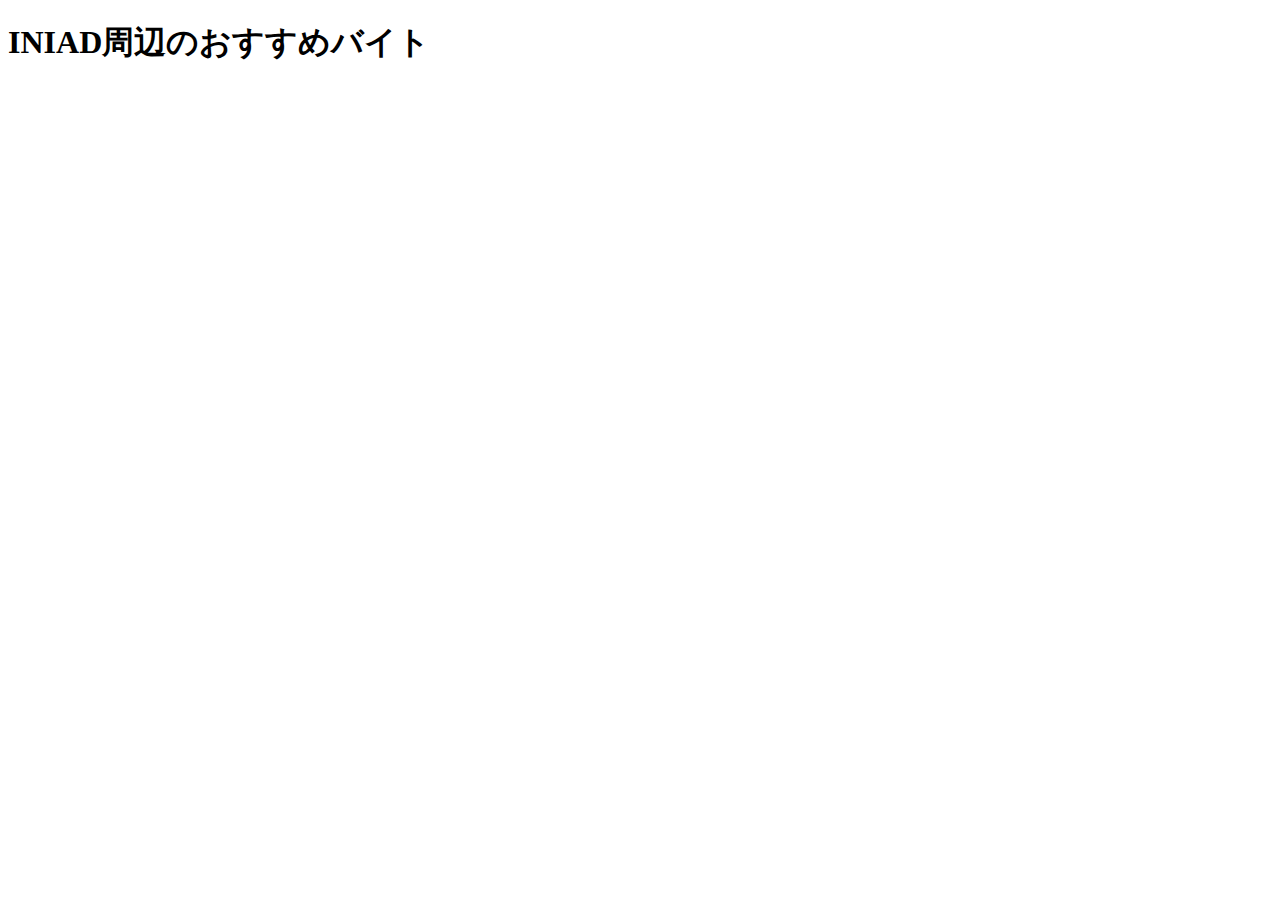
==== index.html @ fd1ef078 "題名を変更" ====
<!DOCTYPE html>
<html lang="ja">
  <head>
    <meta charset="UTF-8">
    <title>チームで作るWebサイト</title>
    <link rel="stylesheet"  href="css/index.css">
  </head>

  <body>
    <h1>INIAD周辺のおすすめバイト</h1>
  </body>
</html>
---- css/index.css ----
.red {
    color:#ff0000
}
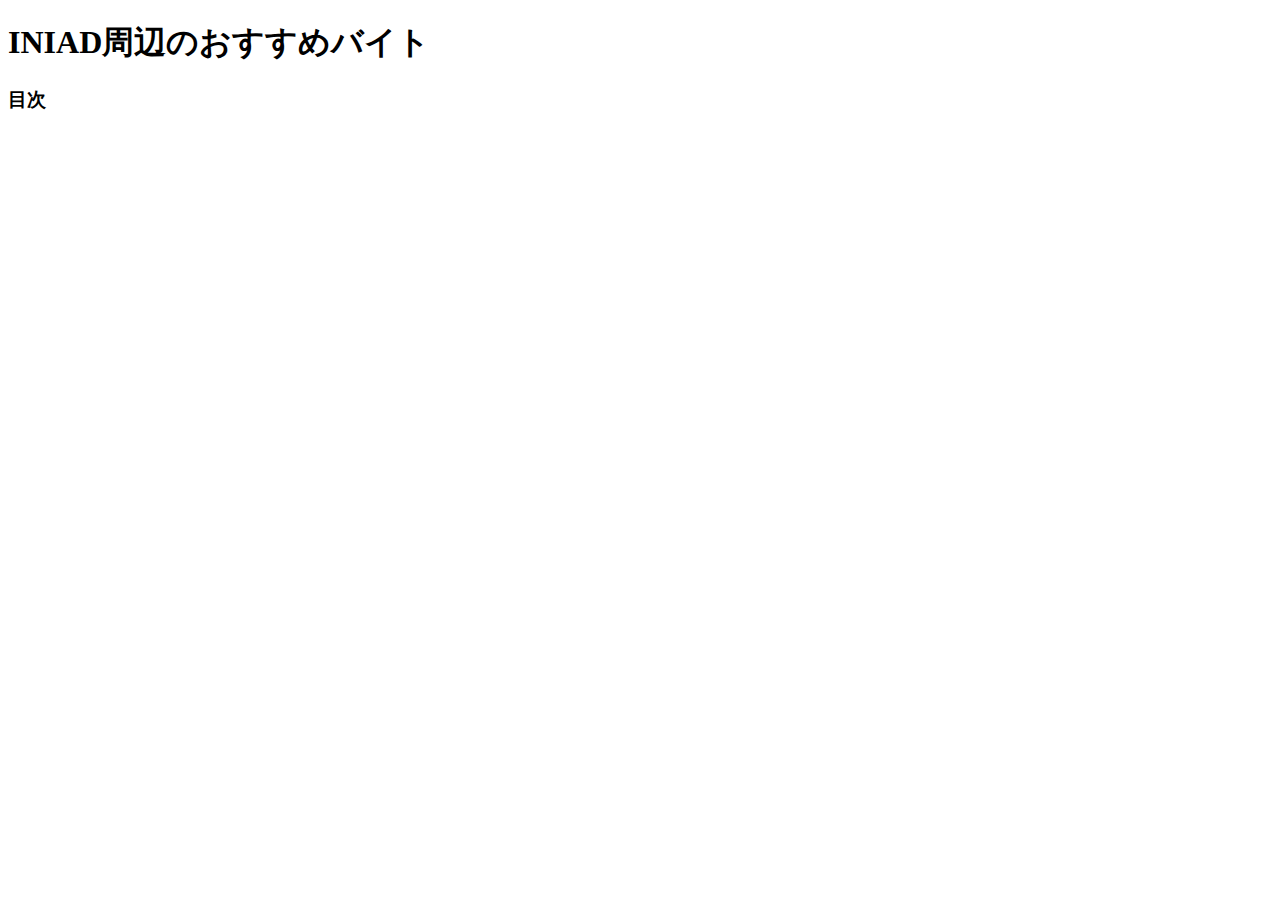
==== commit f29f5738: "目次を追加" ====
--- a/index.html
+++ b/index.html
@@ -8,5 +8,7 @@
 
   <body>
     <h1>INIAD周辺のおすすめバイト</h1>
+    <h3>目次
+    </h3>
   </body>
 </html>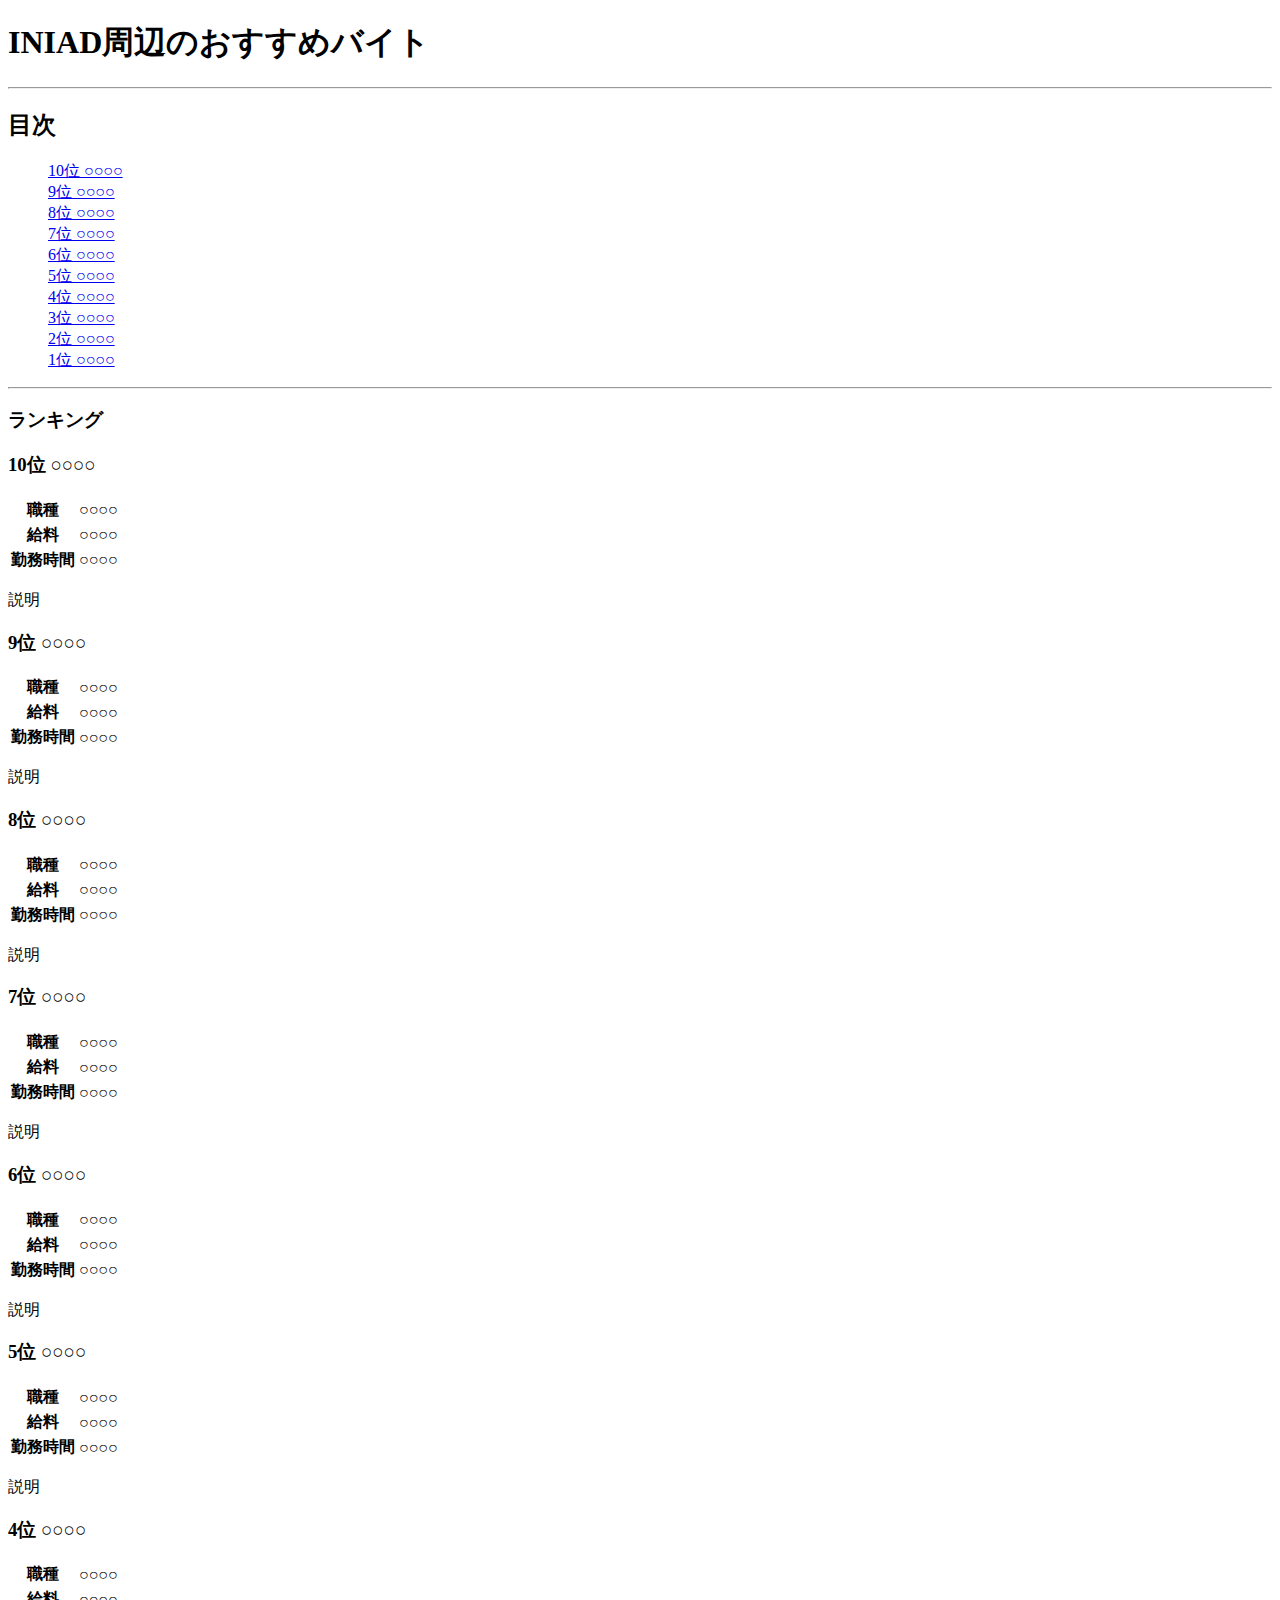
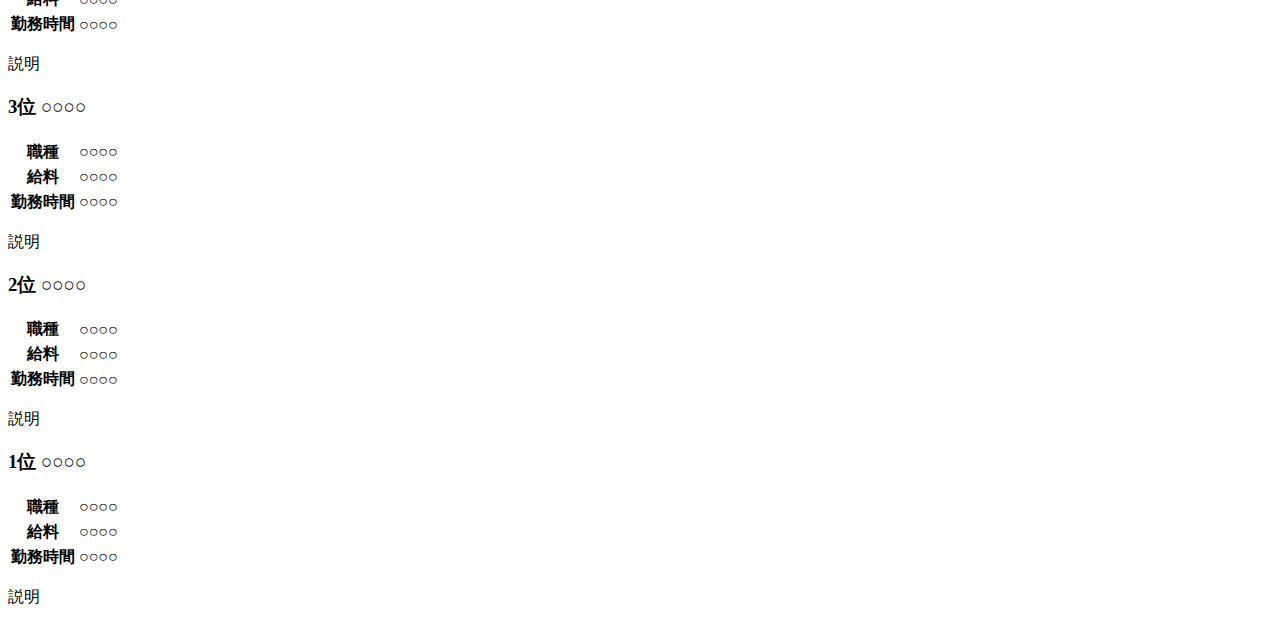
==== commit 78eab19e: "大まかに変更" ====
--- a/index.html
+++ b/index.html
@@ -8,7 +8,195 @@
 
   <body>
     <h1>INIAD周辺のおすすめバイト</h1>
-    <h3>目次
-    </h3>
+
+    <hr>
+
+    <h2>目次</h2>
+    <ul style="list-style: none;">
+      <li><a href="#10位">10位 ○○○○</a></li>
+      <li><a href="#9位"> 9位 ○○○○</a></li>
+      <li><a href="#8位"> 8位 ○○○○</a></li>
+      <li><a href="#7位"> 7位 ○○○○</a></li>
+      <li><a href="#6位"> 6位 ○○○○</a></li>
+      <li><a href="#5位"> 5位 ○○○○</a></li>
+      <li><a href="#4位"> 4位 ○○○○</a></li>
+      <li><a href="#3位"> 3位 ○○○○</a></li>
+      <li><a href="#2位"> 2位 ○○○○</a></li>
+      <li><a href="#1位"> 1位 ○○○○</a></li>
+    </ul>
+
+    <hr>
+
+    <h3>ランキング</h3>
+
+    <h3><a id="10位">10位 ○○○○</a></h3>
+    <table>
+      <tr>
+        <th>職種</th>
+        <th>○○○○</th>
+      </tr>
+      <tr>
+        <th>給料</th>
+        <th>○○○○</th>
+      </tr>
+      <tr>
+        <th>勤務時間</th>
+        <th>○○○○</th>
+      </tr>
+    </table>
+    <p>説明</p>
+
+    <h3><a id="9位"> 9位 ○○○○</a></h3>
+    <table>
+      <tr>
+        <th>職種</th>
+        <th>○○○○</th>
+      </tr>
+      <tr>
+        <th>給料</th>
+        <th>○○○○</th>
+      </tr>
+      <tr>
+        <th>勤務時間</th>
+        <th>○○○○</th>
+      </tr>
+    </table>
+    <p>説明</p>
+
+    <h3><a id="8位"> 8位 ○○○○</a></h3>
+    <table>
+      <tr>
+        <th>職種</th>
+        <th>○○○○</th>
+      </tr>
+      <tr>
+        <th>給料</th>
+        <th>○○○○</th>
+      </tr>
+      <tr>
+        <th>勤務時間</th>
+        <th>○○○○</th>
+      </tr>
+    </table>
+    <p>説明</p>
+
+    <h3><a id="7位"> 7位 ○○○○</a></h3>
+    <table>
+      <tr>
+        <th>職種</th>
+        <th>○○○○</th>
+      </tr>
+      <tr>
+        <th>給料</th>
+        <th>○○○○</th>
+      </tr>
+      <tr>
+        <th>勤務時間</th>
+        <th>○○○○</th>
+      </tr>
+    </table>
+    <p>説明</p>
+
+    <h3><a id="6位"> 6位 ○○○○</a></h3>
+    <table>
+      <tr>
+        <th>職種</th>
+        <th>○○○○</th>
+      </tr>
+      <tr>
+        <th>給料</th>
+        <th>○○○○</th>
+      </tr>
+      <tr>
+        <th>勤務時間</th>
+        <th>○○○○</th>
+      </tr>
+    </table>
+    <p>説明</p>
+
+    <h3><a id="5位"> 5位 ○○○○</a></h3>
+    <table>
+      <tr>
+        <th>職種</th>
+        <th>○○○○</th>
+      </tr>
+      <tr>
+        <th>給料</th>
+        <th>○○○○</th>
+      </tr>
+      <tr>
+        <th>勤務時間</th>
+        <th>○○○○</th>
+      </tr>
+    </table>
+    <p>説明</p>
+
+    <h3><a id="4位"> 4位 ○○○○</a></h3>
+    <table>
+      <tr>
+        <th>職種</th>
+        <th>○○○○</th>
+      </tr>
+      <tr>
+        <th>給料</th>
+        <th>○○○○</th>
+      </tr>
+      <tr>
+        <th>勤務時間</th>
+        <th>○○○○</th>
+      </tr>
+    </table>
+    <p>説明</p>
+
+    <h3><a id="3位"> 3位 ○○○○</a></h3>
+    <table>
+      <tr>
+        <th>職種</th>
+        <th>○○○○</th>
+      </tr>
+      <tr>
+        <th>給料</th>
+        <th>○○○○</th>
+      </tr>
+      <tr>
+        <th>勤務時間</th>
+        <th>○○○○</th>
+      </tr>
+    </table>
+    <p>説明</p>
+
+    <h3><a id="2位"> 2位 ○○○○</a></h3>
+    <table>
+      <tr>
+        <th>職種</th>
+        <th>○○○○</th>
+      </tr>
+      <tr>
+        <th>給料</th>
+        <th>○○○○</th>
+      </tr>
+      <tr>
+        <th>勤務時間</th>
+        <th>○○○○</th>
+      </tr>
+    </table>
+    <p>説明</p>
+
+    <h3><a id="1位"> 1位 ○○○○</a></h3>
+    <table>
+      <tr>
+        <th>職種</th>
+        <th>○○○○</th>
+      </tr>
+      <tr>
+        <th>給料</th>
+        <th>○○○○</th>
+      </tr>
+      <tr>
+        <th>勤務時間</th>
+        <th>○○○○</th>
+      </tr>
+    </table>
+    <p>説明</p>
   </body>
 </html>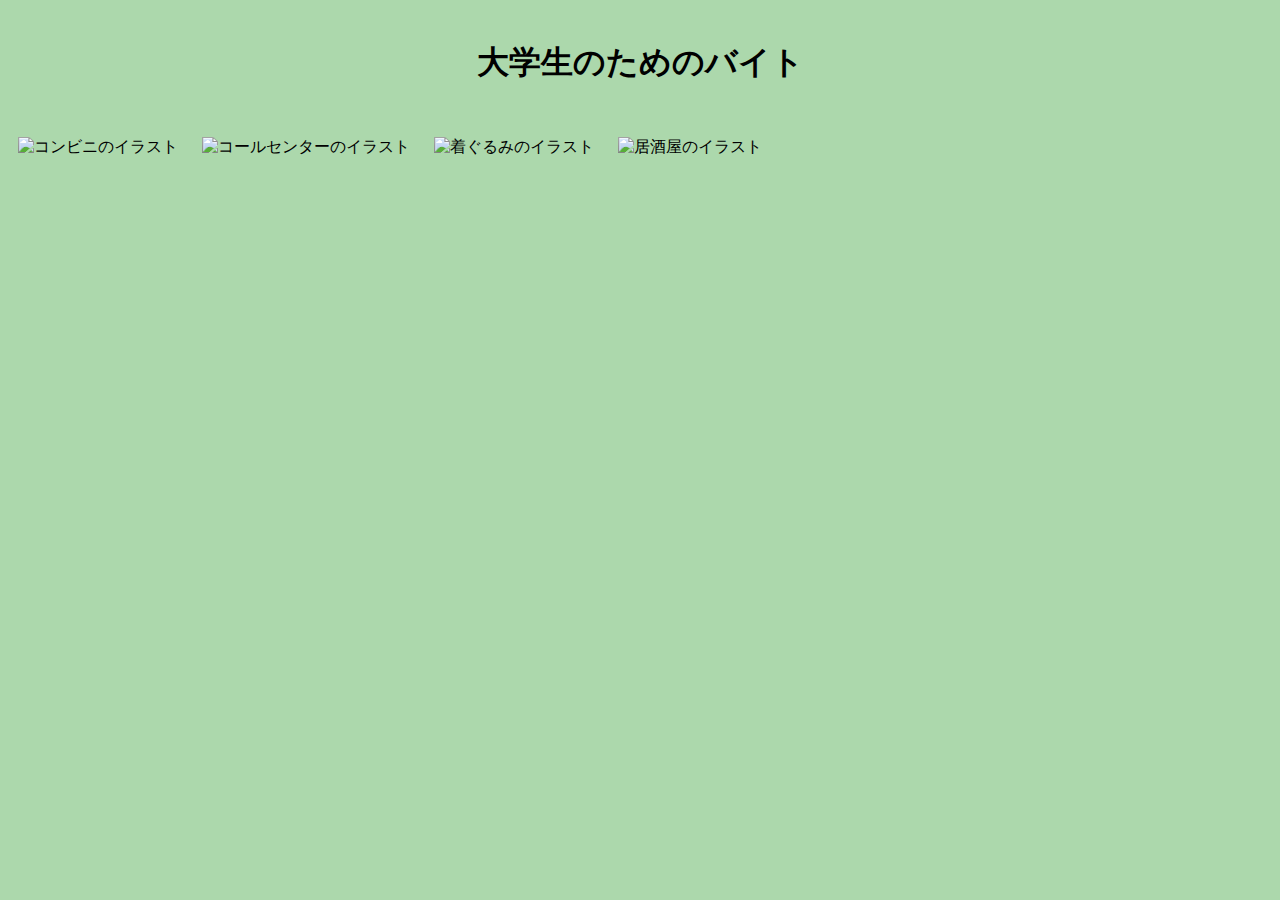
==== commit be50e831: "index1の変更" ====
--- a/index.html
+++ b/index.html
@@ -1,202 +1,19 @@
+
 <!DOCTYPE html>
 <html lang="ja">
   <head>
     <meta charset="UTF-8">
-    <title>チームで作るWebサイト</title>
+    <title>aa</title>
     <link rel="stylesheet"  href="css/index.css">
   </head>
 
   <body>
-    <h1>INIAD周辺のおすすめバイト</h1>
-
-    <hr>
-
-    <h2>目次</h2>
-    <ul style="list-style: none;">
-      <li><a href="#10位">10位 ○○○○</a></li>
-      <li><a href="#9位"> 9位 ○○○○</a></li>
-      <li><a href="#8位"> 8位 ○○○○</a></li>
-      <li><a href="#7位"> 7位 ○○○○</a></li>
-      <li><a href="#6位"> 6位 ○○○○</a></li>
-      <li><a href="#5位"> 5位 ○○○○</a></li>
-      <li><a href="#4位"> 4位 ○○○○</a></li>
-      <li><a href="#3位"> 3位 ○○○○</a></li>
-      <li><a href="#2位"> 2位 ○○○○</a></li>
-      <li><a href="#1位"> 1位 ○○○○</a></li>
-    </ul>
-
-    <hr>
-
-    <h3>ランキング</h3>
-
-    <h3><a id="10位">10位 ○○○○</a></h3>
-    <table>
-      <tr>
-        <th>職種</th>
-        <th>○○○○</th>
-      </tr>
-      <tr>
-        <th>給料</th>
-        <th>○○○○</th>
-      </tr>
-      <tr>
-        <th>勤務時間</th>
-        <th>○○○○</th>
-      </tr>
-    </table>
-    <p>説明</p>
-
-    <h3><a id="9位"> 9位 ○○○○</a></h3>
-    <table>
-      <tr>
-        <th>職種</th>
-        <th>○○○○</th>
-      </tr>
-      <tr>
-        <th>給料</th>
-        <th>○○○○</th>
-      </tr>
-      <tr>
-        <th>勤務時間</th>
-        <th>○○○○</th>
-      </tr>
-    </table>
-    <p>説明</p>
-
-    <h3><a id="8位"> 8位 ○○○○</a></h3>
-    <table>
-      <tr>
-        <th>職種</th>
-        <th>○○○○</th>
-      </tr>
-      <tr>
-        <th>給料</th>
-        <th>○○○○</th>
-      </tr>
-      <tr>
-        <th>勤務時間</th>
-        <th>○○○○</th>
-      </tr>
-    </table>
-    <p>説明</p>
-
-    <h3><a id="7位"> 7位 ○○○○</a></h3>
-    <table>
-      <tr>
-        <th>職種</th>
-        <th>○○○○</th>
-      </tr>
-      <tr>
-        <th>給料</th>
-        <th>○○○○</th>
-      </tr>
-      <tr>
-        <th>勤務時間</th>
-        <th>○○○○</th>
-      </tr>
-    </table>
-    <p>説明</p>
-
-    <h3><a id="6位"> 6位 ○○○○</a></h3>
-    <table>
-      <tr>
-        <th>職種</th>
-        <th>○○○○</th>
-      </tr>
-      <tr>
-        <th>給料</th>
-        <th>○○○○</th>
-      </tr>
-      <tr>
-        <th>勤務時間</th>
-        <th>○○○○</th>
-      </tr>
-    </table>
-    <p>説明</p>
-
-    <h3><a id="5位"> 5位 ○○○○</a></h3>
-    <table>
-      <tr>
-        <th>職種</th>
-        <th>○○○○</th>
-      </tr>
-      <tr>
-        <th>給料</th>
-        <th>○○○○</th>
-      </tr>
-      <tr>
-        <th>勤務時間</th>
-        <th>○○○○</th>
-      </tr>
-    </table>
-    <p>説明</p>
-
-    <h3><a id="4位"> 4位 ○○○○</a></h3>
-    <table>
-      <tr>
-        <th>職種</th>
-        <th>○○○○</th>
-      </tr>
-      <tr>
-        <th>給料</th>
-        <th>○○○○</th>
-      </tr>
-      <tr>
-        <th>勤務時間</th>
-        <th>○○○○</th>
-      </tr>
-    </table>
-    <p>説明</p>
-
-    <h3><a id="3位"> 3位 ○○○○</a></h3>
-    <table>
-      <tr>
-        <th>職種</th>
-        <th>○○○○</th>
-      </tr>
-      <tr>
-        <th>給料</th>
-        <th>○○○○</th>
-      </tr>
-      <tr>
-        <th>勤務時間</th>
-        <th>○○○○</th>
-      </tr>
-    </table>
-    <p>説明</p>
-
-    <h3><a id="2位"> 2位 ○○○○</a></h3>
-    <table>
-      <tr>
-        <th>職種</th>
-        <th>○○○○</th>
-      </tr>
-      <tr>
-        <th>給料</th>
-        <th>○○○○</th>
-      </tr>
-      <tr>
-        <th>勤務時間</th>
-        <th>○○○○</th>
-      </tr>
-    </table>
-    <p>説明</p>
-
-    <h3><a id="1位"> 1位 ○○○○</a></h3>
-    <table>
-      <tr>
-        <th>職種</th>
-        <th>○○○○</th>
-      </tr>
-      <tr>
-        <th>給料</th>
-        <th>○○○○</th>
-      </tr>
-      <tr>
-        <th>勤務時間</th>
-        <th>○○○○</th>
-      </tr>
-    </table>
-    <p>説明</p>
+    <h1>大学生のためのバイト</h1>
+    
+      <img src="https://2.bp.blogspot.com/-n7xt82Qfvdg/W1a5H6qTIkI/AAAAAAABNkA/v218LICYwEgeaEsy2kE572p8wbhEt7u4wCLcBGAs/s800/reji_cashier_supermarket_man.png" alt="コンビニのイラスト">
+      <img src="https://d1ndgh0lm06rxg.cloudfront.net/production/upload/ckeditor/images/%E9%9B%BB%E8%A9%B1%E3%83%BB%E4%BC%9A%E7%A4%BE%E5%93%A1%E3%83%BB%E5%A5%B3%E3%80%80%E3%82%A4%E3%83%A9%E3%82%B9%E3%83%88.png" alt="コールセンターのイラスト">
+      <img src="https://1.bp.blogspot.com/-wfJeK9Wkyyw/VyNdXrW8iHI/AAAAAAAA6NI/YWRtXiv1tdocTSylCVLkFRTpA_I15DONACLcB/s800/job_kigurumi.png" alt="着ぐるみのイラスト">
+      <img src="https://2.bp.blogspot.com/-oQkczCTrfJg/UZB7gStqHlI/AAAAAAAASEU/vkvxHOCAb1M/s800/job_izakaya_beer.png" alt="居酒屋のイラスト">
+    
   </body>
-</html>+</html>
--- a/css/index.css
+++ b/css/index.css
@@ -1,3 +1,14 @@
-.red {
-    color:#ff0000
+img{
+    width: 20%;
+    text-align: center;
+    padding: 10px;
+}
+
+body{
+    background-color: rgb(172, 216, 172);
+}
+
+h1{
+    text-align: center;
+    padding: 20px;
 }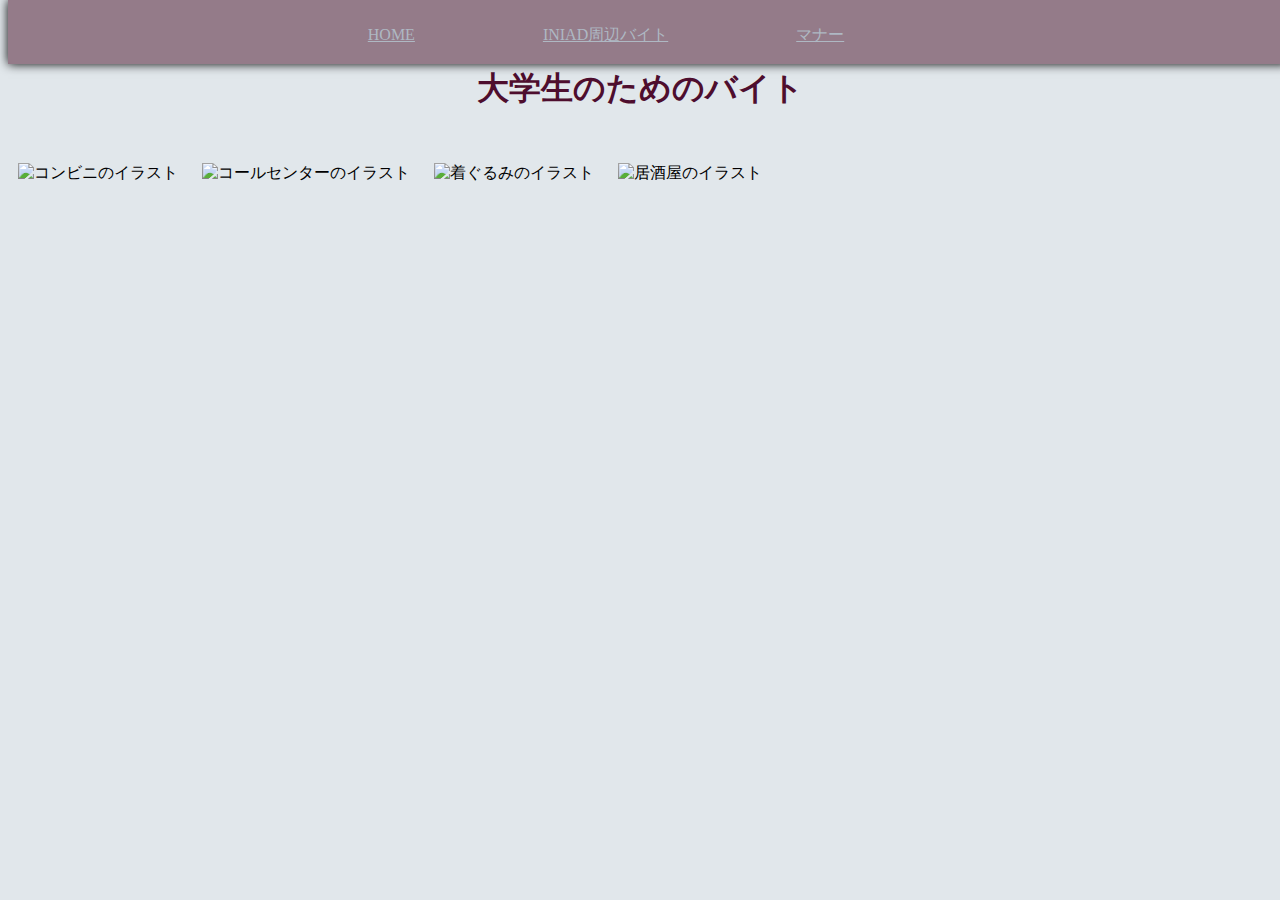
==== commit 8283f1f1: "index1の変更" ====
--- a/index.html
+++ b/index.html
@@ -8,12 +8,25 @@
   </head>
 
   <body>
+
+    <header>
+      <ul>
+        <li><a href="index.html">HOME</a></li>
+        <li><a href="index2.html">INIAD周辺バイト</a></li>
+        <li><a href="index3.html">マナー</a></li>
+      </ul>
+    </header>
+
+    <br>
+
     <h1>大学生のためのバイト</h1>
+
     
+    <p>
       <img src="https://2.bp.blogspot.com/-n7xt82Qfvdg/W1a5H6qTIkI/AAAAAAABNkA/v218LICYwEgeaEsy2kE572p8wbhEt7u4wCLcBGAs/s800/reji_cashier_supermarket_man.png" alt="コンビニのイラスト">
       <img src="https://d1ndgh0lm06rxg.cloudfront.net/production/upload/ckeditor/images/%E9%9B%BB%E8%A9%B1%E3%83%BB%E4%BC%9A%E7%A4%BE%E5%93%A1%E3%83%BB%E5%A5%B3%E3%80%80%E3%82%A4%E3%83%A9%E3%82%B9%E3%83%88.png" alt="コールセンターのイラスト">
       <img src="https://1.bp.blogspot.com/-wfJeK9Wkyyw/VyNdXrW8iHI/AAAAAAAA6NI/YWRtXiv1tdocTSylCVLkFRTpA_I15DONACLcB/s800/job_kigurumi.png" alt="着ぐるみのイラスト">
       <img src="https://2.bp.blogspot.com/-oQkczCTrfJg/UZB7gStqHlI/AAAAAAAASEU/vkvxHOCAb1M/s800/job_izakaya_beer.png" alt="居酒屋のイラスト">
-    
+    </p>
   </body>
 </html>
--- a/css/index.css
+++ b/css/index.css
@@ -1,14 +1,48 @@
-img{
+header{
+    z-index: 10;
+    height: 64px;
+    position: absolute;
+    top: 0px;
+    background-color: #947B89;
+    width: 100%;
+    text-align: center;
+    z-index: 2;
+    box-shadow: 0px 0px 10px 0px ;
+}
+
+ul {
+    overflow: hidden;
+    list-style: none;
+    margin: 0;
+    z-index: 20;
+    
+}
+
+ul li {
+    display: inline-block;
+    padding: 2% 10% 0% 0%;
+    
+}
+
+a {
+    color: #AEB8C3;
+}
+
+
+
+
+p img{
     width: 20%;
     text-align: center;
     padding: 10px;
 }
 
 body{
-    background-color: rgb(172, 216, 172);
+    background-color: #E1E7EB;
 }
 
 h1{
     text-align: center;
     padding: 20px;
+    color: #4E0E2E;
 }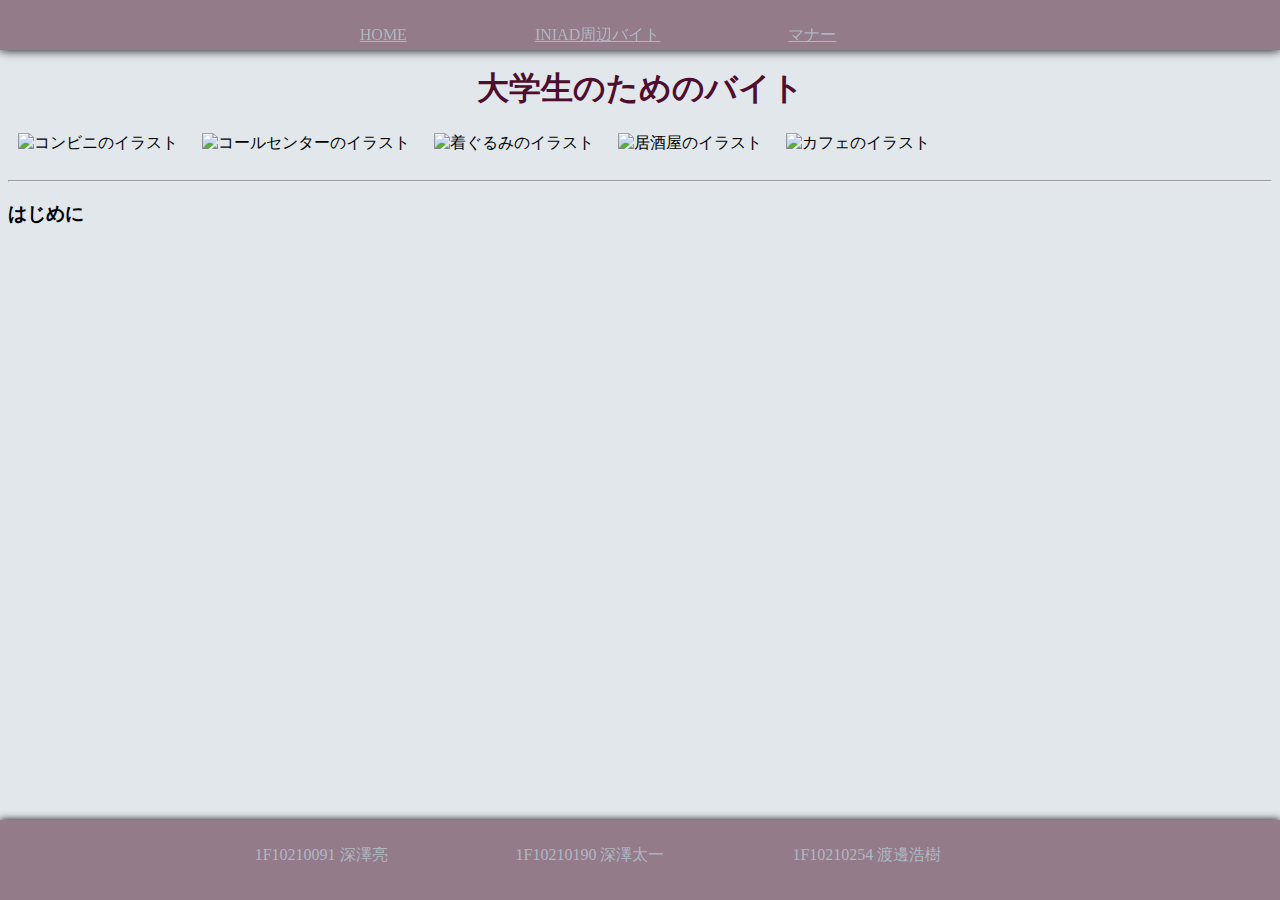
==== commit f990028e: "fooderとheader追加" ====
--- a/index.html
+++ b/index.html
@@ -20,13 +20,32 @@
     <br>
 
     <h1>大学生のためのバイト</h1>
-
-    
     <p>
       <img src="https://2.bp.blogspot.com/-n7xt82Qfvdg/W1a5H6qTIkI/AAAAAAABNkA/v218LICYwEgeaEsy2kE572p8wbhEt7u4wCLcBGAs/s800/reji_cashier_supermarket_man.png" alt="コンビニのイラスト">
       <img src="https://d1ndgh0lm06rxg.cloudfront.net/production/upload/ckeditor/images/%E9%9B%BB%E8%A9%B1%E3%83%BB%E4%BC%9A%E7%A4%BE%E5%93%A1%E3%83%BB%E5%A5%B3%E3%80%80%E3%82%A4%E3%83%A9%E3%82%B9%E3%83%88.png" alt="コールセンターのイラスト">
       <img src="https://1.bp.blogspot.com/-wfJeK9Wkyyw/VyNdXrW8iHI/AAAAAAAA6NI/YWRtXiv1tdocTSylCVLkFRTpA_I15DONACLcB/s800/job_kigurumi.png" alt="着ぐるみのイラスト">
       <img src="https://2.bp.blogspot.com/-oQkczCTrfJg/UZB7gStqHlI/AAAAAAAASEU/vkvxHOCAb1M/s800/job_izakaya_beer.png" alt="居酒屋のイラスト">
+      <img src="https://livedoor.blogimg.jp/baisoku1900/imgs/f/c/fc8c68ff.png" alt="カフェのイラスト">
     </p>
+
+    <hr>
+
+    <h3>はじめに</h3>
+
+    
+
+
+
+
+
+
+
+    <footer>
+      <ul>
+        <li>1F10210091 深澤亮</li>
+        <li>1F10210190 深澤太一</li>
+        <li>1F10210254 渡邊浩樹</li>
+      </ul>
+    </footer>
   </body>
 </html>
--- a/css/index.css
+++ b/css/index.css
@@ -1,14 +1,30 @@
 header{
-    z-index: 10;
-    height: 64px;
+    height: 50px;
+    position: fixed !important;
     position: absolute;
-    top: 0px;
+    top: 0;
+    left: 0;
     background-color: #947B89;
     width: 100%;
     text-align: center;
     z-index: 2;
     box-shadow: 0px 0px 10px 0px ;
 }
+
+footer{
+    height: 80px;
+    position: absolute;
+    bottom: 0;
+    left: 0;
+    background-color: #947B89;
+    text-align: center;
+    width: 100%;
+    box-shadow: 0px 0px 8px 0px;
+
+
+}
+
+
 
 ul {
     overflow: hidden;
@@ -21,7 +37,7 @@
 ul li {
     display: inline-block;
     padding: 2% 10% 0% 0%;
-    
+    color: #AEB8C3;
 }
 
 a {
@@ -32,9 +48,9 @@
 
 
 p img{
-    width: 20%;
+    width: 15%;
     text-align: center;
-    padding: 10px;
+    padding: 0px 10px 10px 10px;
 }
 
 body{
@@ -43,6 +59,6 @@
 
 h1{
     text-align: center;
-    padding: 20px;
+    padding: 20px 0px 0px 0px;
     color: #4E0E2E;
 }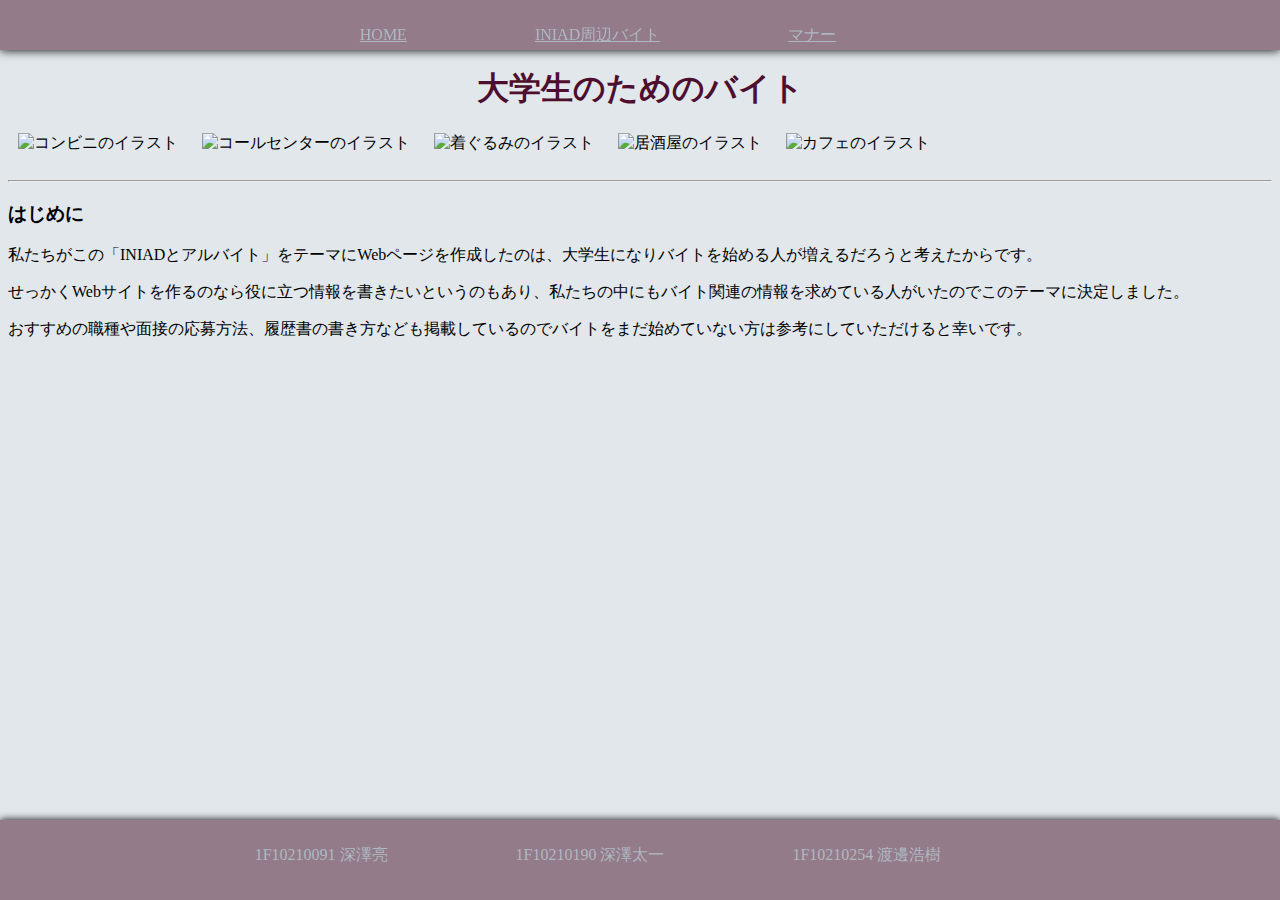
==== commit 914dec26: "index1文章書き足し" ====
--- a/index.html
+++ b/index.html
@@ -31,6 +31,9 @@
     <hr>
 
     <h3>はじめに</h3>
+    <p>私たちがこの「INIADとアルバイト」をテーマにWebページを作成したのは、大学生になりバイトを始める人が増えるだろうと考えたからです。
+    <p>せっかくWebサイトを作るのなら役に立つ情報を書きたいというのもあり、私たちの中にもバイト関連の情報を求めている人がいたのでこのテーマに決定しました。</p>
+    <p>おすすめの職種や面接の応募方法、履歴書の書き方なども掲載しているのでバイトをまだ始めていない方は参考にしていただけると幸いです。</p>
 
     
 
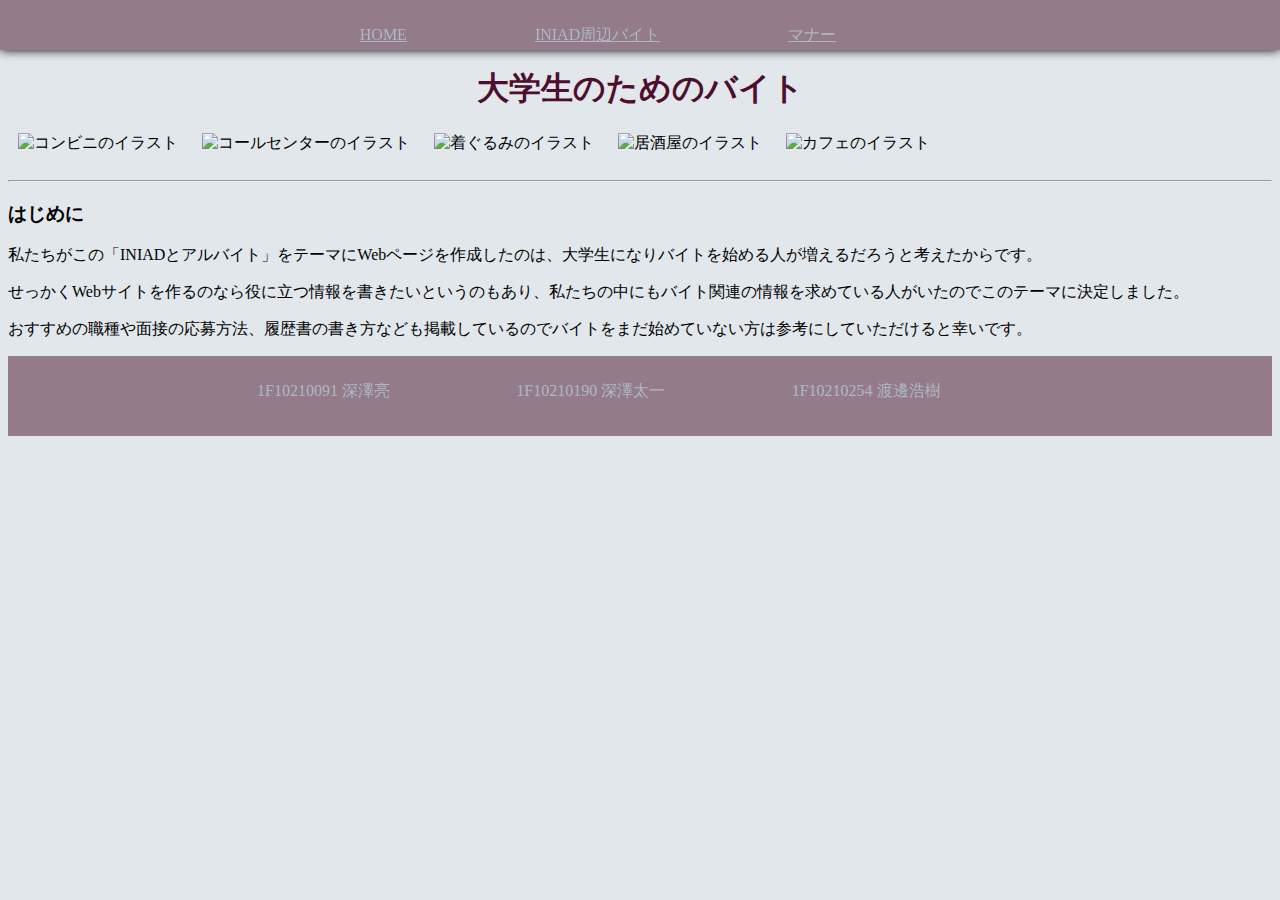
==== commit 4ccb0fe3: "index1のフッターとヘッターの変更" ====
--- a/index.html
+++ b/index.html
@@ -8,7 +8,7 @@
   </head>
 
   <body>
-
+    <div class="home">
     <header>
       <ul>
         <li><a href="index.html">HOME</a></li>
@@ -16,6 +16,7 @@
         <li><a href="index3.html">マナー</a></li>
       </ul>
     </header>
+    </div>
 
     <br>
 
@@ -35,20 +36,15 @@
     <p>せっかくWebサイトを作るのなら役に立つ情報を書きたいというのもあり、私たちの中にもバイト関連の情報を求めている人がいたのでこのテーマに決定しました。</p>
     <p>おすすめの職種や面接の応募方法、履歴書の書き方なども掲載しているのでバイトをまだ始めていない方は参考にしていただけると幸いです。</p>
 
-    
 
-
-
-
-
-
-
-    <footer>
+    <div class="end">
+      <footer>
       <ul>
         <li>1F10210091 深澤亮</li>
         <li>1F10210190 深澤太一</li>
         <li>1F10210254 渡邊浩樹</li>
       </ul>
-    </footer>
+      </footer>
+    </div>
   </body>
 </html>
--- a/css/index.css
+++ b/css/index.css
@@ -1,52 +1,3 @@
-header{
-    height: 50px;
-    position: fixed !important;
-    position: absolute;
-    top: 0;
-    left: 0;
-    background-color: #947B89;
-    width: 100%;
-    text-align: center;
-    z-index: 2;
-    box-shadow: 0px 0px 10px 0px ;
-}
-
-footer{
-    height: 80px;
-    position: absolute;
-    bottom: 0;
-    left: 0;
-    background-color: #947B89;
-    text-align: center;
-    width: 100%;
-    box-shadow: 0px 0px 8px 0px;
-
-
-}
-
-
-
-ul {
-    overflow: hidden;
-    list-style: none;
-    margin: 0;
-    z-index: 20;
-    
-}
-
-ul li {
-    display: inline-block;
-    padding: 2% 10% 0% 0%;
-    color: #AEB8C3;
-}
-
-a {
-    color: #AEB8C3;
-}
-
-
-
-
 p img{
     width: 15%;
     text-align: center;
@@ -61,4 +12,59 @@
     text-align: center;
     padding: 20px 0px 0px 0px;
     color: #4E0E2E;
-}+}
+
+.home header{
+    height: 50px;
+    position: fixed !important;
+    position: absolute;
+    top: 0;
+    left: 0;
+    background-color: #947B89;
+    width: 100%;
+    text-align: center;
+    z-index: 2;
+    box-shadow: 0px 0px 10px 0px ;    
+}
+
+.home ul{
+    overflow: hidden;
+    list-style: none;
+    margin: 0;
+    z-index: 20;
+}
+
+.home li{
+    display: inline-block;
+    padding: 2% 10% 0% 0%;
+    color: #AEB8C3;
+}
+
+.home a{
+    color: #AEB8C3;
+}
+
+
+
+.end footer{
+    height: 80px;
+    position: relative ;
+    bottom: 0 ;
+    left: 0;
+    background-color: #947B89;
+    text-align: center;
+    width: 100%;
+}
+
+.end ul{
+    overflow: hidden;
+    list-style: none;
+    margin: 0;
+    z-index: 20;
+}
+
+.end li{
+    display: inline-block;
+    padding: 2% 10% 0% 0%;
+    color: #AEB8C3; 
+}
